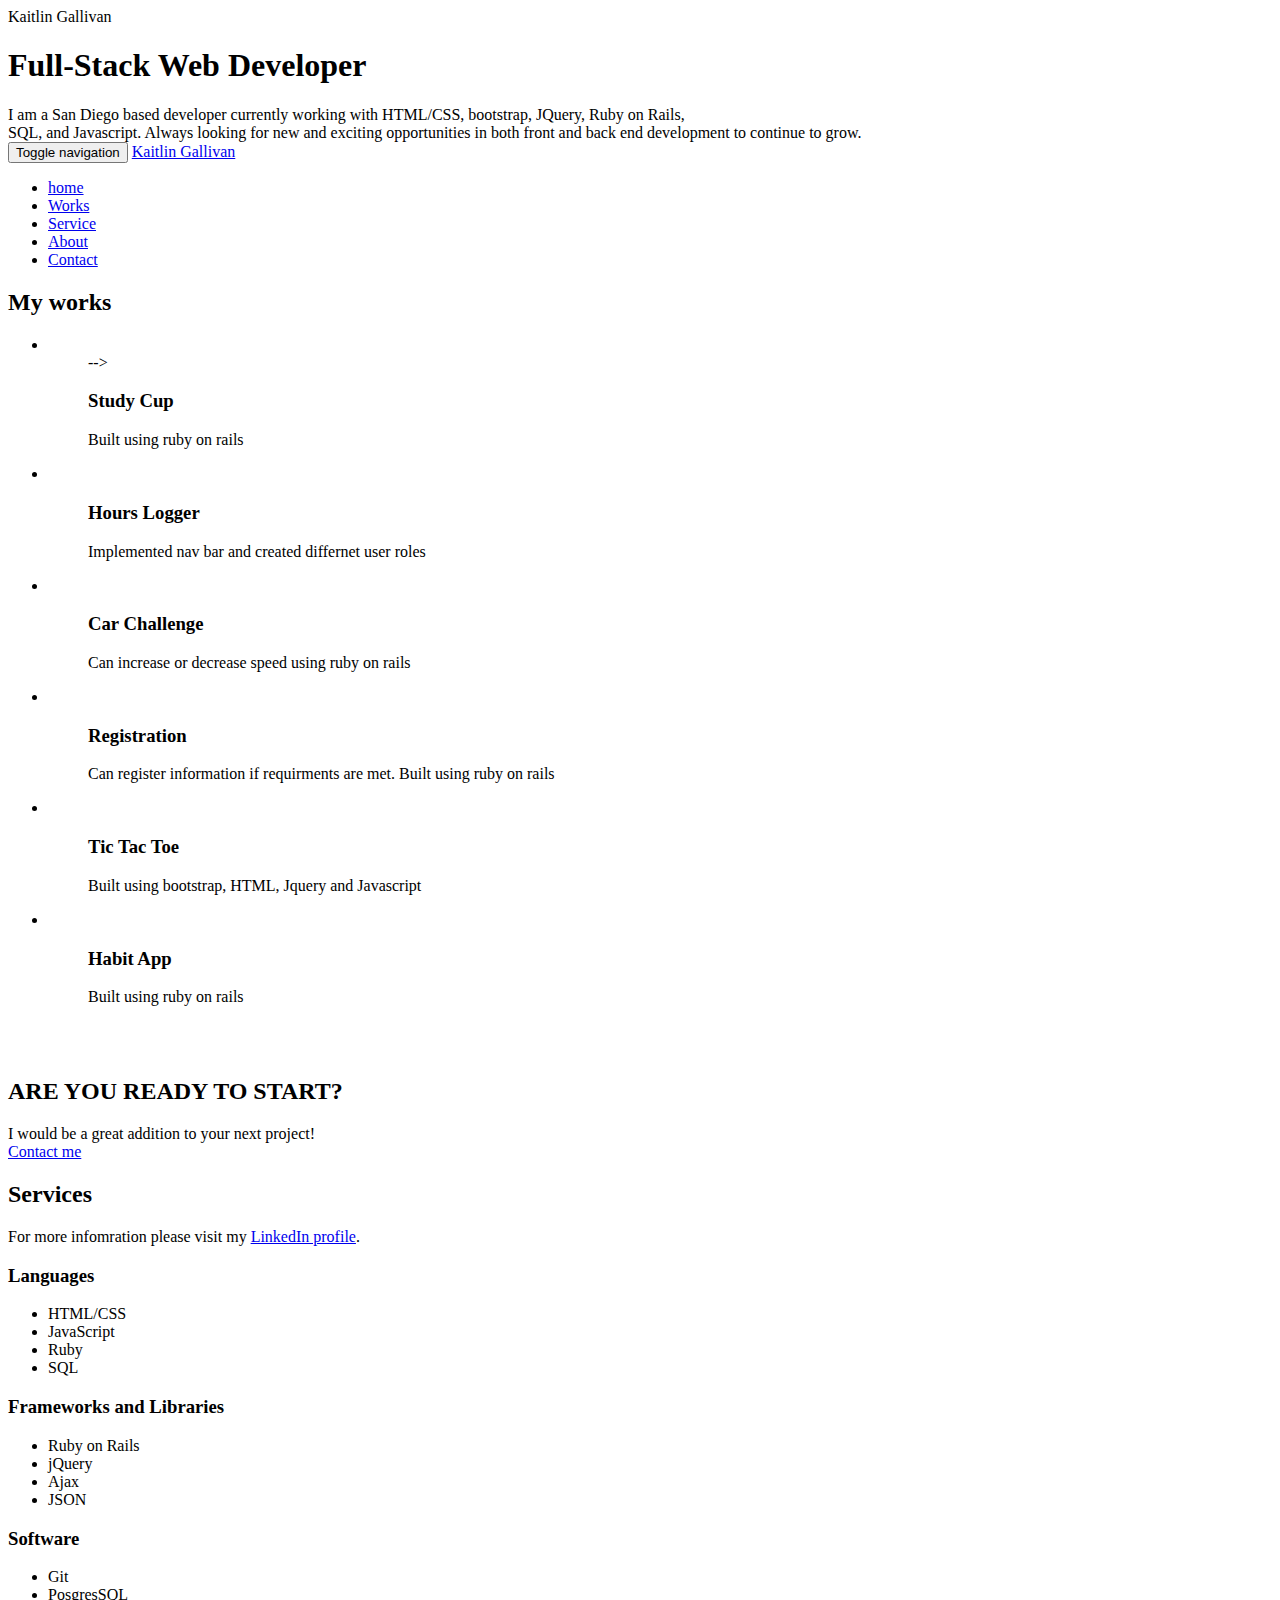
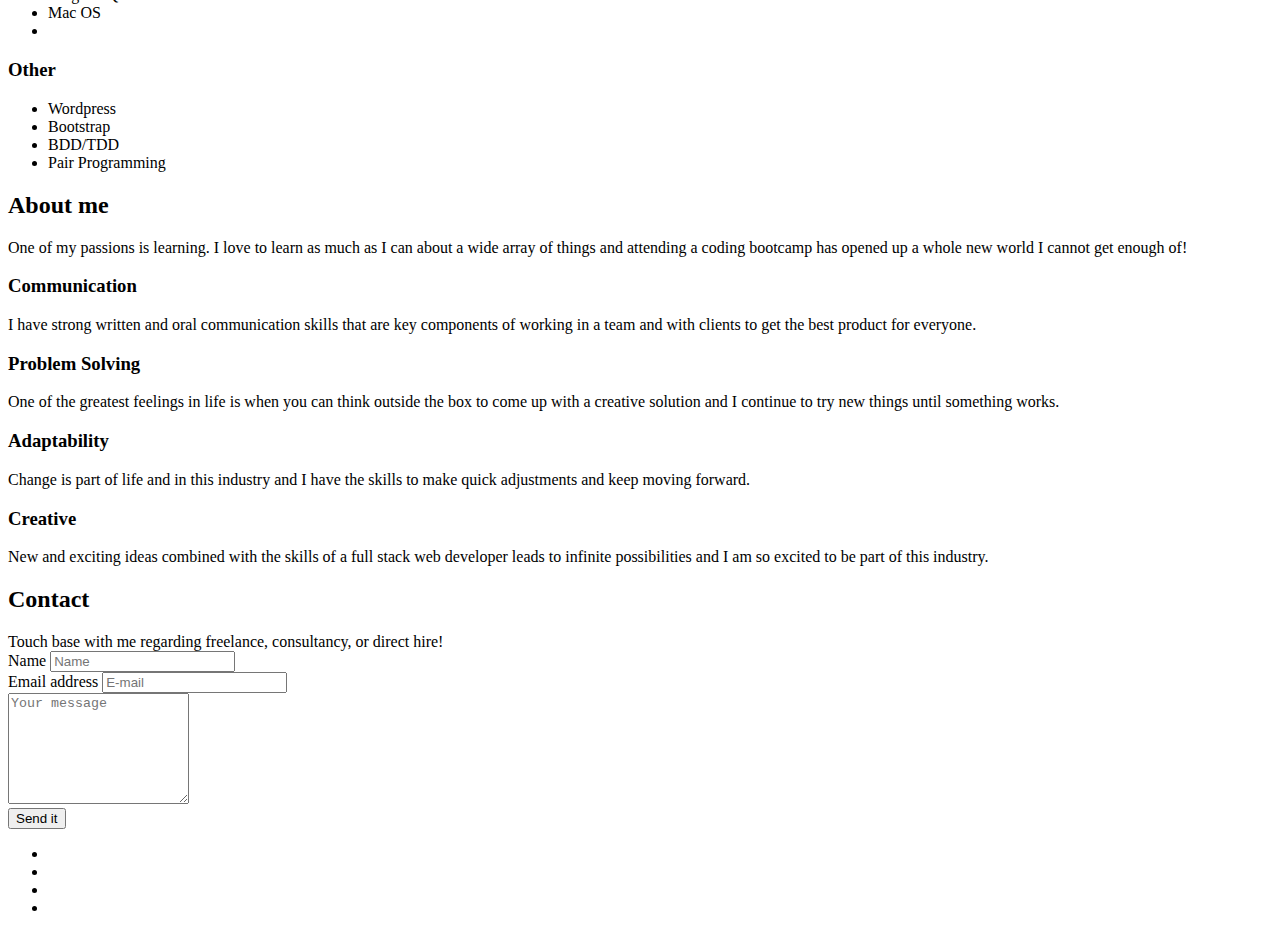
==== index.html @ 7b9457b2 "text revisions" ====
<!DOCTYPE html>
<html lang="en">
<head>
	<meta charset="UTF-8">
	<meta name="viewport" content="width=device-width, initial-scale=1.0">
	<meta name="description" content="">
	<meta name="author" content="">

	<title>Kaitlin's E-Portfolio</title>

	<!-- CSS -->
	<!-- Bootstrap core CSS -->
	<link href="assets/bootstrap/css/bootstrap.min.css" rel="stylesheet" media="screen">

	<!-- Font Awesome CSS -->
	<link href="assets/css/font-awesome.min.css" rel="stylesheet" media="screen">

	<!-- Elegant icons CSS -->
	<link href="assets/css/simple-line-icons.css" rel="stylesheet" media="screen">

	<!--[if lte IE 7]>
		<script src="assets/js/icons-lte-ie7.js"></script>
	<![endif]-->

	<!-- Magnific-popup lightbox -->
	<link href="assets/css/magnific-popup.css" rel="stylesheet">

	<!-- Owl Carousel -->
	<link href="assets/css/owl.theme.css" rel="stylesheet">
	<link href="assets/css/owl.carousel.css" rel="stylesheet">

	<!-- Animate css -->
	<link href="assets/css/animate.css" rel="stylesheet">

	<!-- Custom styles CSS -->
	<link href="assets/css/style.css" rel="stylesheet" media="screen">
</head>
<body>

	<!-- Preloader -->

	<div id="preloader">
		<div id="status">
			<div class="status-mes"></div>
		</div>
	</div>

	<!-- Home start -->

	<section id="home" class="module-image js-height-full">

		<div class="intro">
			<div class="hello">Kaitlin Gallivan</div>
			<h1>Full-Stack Web Developer</h1>
			<div class="description">I am a San Diego based developer currently working with HTML/CSS, bootstrap, JQuery, Ruby on Rails, <br> SQL, and Javascript.  Always looking for new and exciting opportunities in both front and back end development to continue to grow.</div>
		</div>

	</section>

	<!-- Home end -->

	<!-- Navigation start -->

	<header class="header">

		<nav class="navbar navbar-custom" role="navigation">

			<div class="container">

				<div class="navbar-header">
					<button type="button" class="navbar-toggle" data-toggle="collapse" data-target="#custom-collapse">
						<span class="sr-only">Toggle navigation</span>
						<span class="icon-bar"></span>
						<span class="icon-bar"></span>
						<span class="icon-bar"></span>
					</button>
					<a class="navbar-brand" href="index.html">Kaitlin Gallivan</a>
				</div>

				<div class="collapse navbar-collapse" id="custom-collapse">
					<ul class="nav navbar-nav navbar-right">
						<li><a href="#home">home</a></li>
						<li><a href="#portfolio">Works</a></li>
						<li><a href="#services">Service</a></li>
						<li><a href="#about">About</a></li>
						<li><a href="#contact">Contact</a></li>
					</ul>
				</div>

			</div><!-- .container -->

		</nav>

	</header>

	<!-- Navigation end -->

	<!-- Portfolio start -->

	<section id="portfolio" class="module paddingb-none">
		<div class="container">
			<div class="row">

				<div class="col-sm-6 col-sm-offset-3">

					<div class="module-header wow fadeInUp">
						<h2 class="module-title">My works</h2>
						<div class="module-line"></div>
						<!-- <div class="module-subtitle">
							He lay on his armour-like back, and if he lifted his head a little he could see his brown belly, slightly domed and divided by arches into stiff sections.
						</div>
						<div class="module-line"></div> -->
					</div>

				</div>

			</div><!-- .row -->

			<!-- Portfolio Filter start-->
<!--
					<div class="row">

						<div class="col-sm-12">

							<ul id="filter">
								<li class="active" data-group="all">All</li>
								<li data-group="slideshow">Slideshow</li>
								<li data-group="video">Video</li>
								<li data-group="image">Image</li>
							</ul>

						</div>

					</div> -->

					<!-- Portfolio Filter end -->


		</div><!-- .contaier -->

		<ul class="portfolio-items-container">

			<li class="portfolio-item">
				<figure>
					<img src="assets/images/studycup.png" alt="">
					<figcaption>
						<a href="http://www.studycup.com/" class="simple-ajax-popup"></a> -->
						<div class="caption-inner">
							<h3 class="portfolio-item-title">Study Cup</h3>
							<div class="portfolio-item-desc">Built using ruby on rails</div>
						</div>
					</figcaption>
				</figure>
			</li>

			<li class="portfolio-item">
				<figure>
					<img src="assets/images/Hourslogger.png" alt="">
					<figcaption>
						<a href="https://hourslogger.com/website" class="simple-ajax-popup"></a>
						<div class="caption-inner">
							<h3 class="portfolio-item-title">Hours Logger</h3>
							<div class="portfolio-item-desc">Implemented nav bar and created differnet user roles</div>
						</div>
					</figcaption>
				</figure>
			</li>

 			<li class="portfolio-item" data-groups="all image">
				<figure>
					<img src="assets/images/carchallenge.png" alt="">
					<figcaption>
						<a href="https://car-challenge.herokuapp.com/" class="simple-ajax-popup"></a>
						<div class="caption-inner">
							<h3 class="portfolio-item-title">Car Challenge</h3>
							<div class="portfolio-item-desc">Can increase or decrease speed using ruby on rails</div>
						</div>
					</figcaption>
				</figure>
			</li>

			<li class="portfolio-item" data-groups="all slideshow">
				<figure>
					<img src="assets/images/Registration.png" alt="">
					<figcaption>
						<a href="http://user-registration-form.herokuapp.com/" class="simple-ajax-popup"></a>
						<div class="caption-inner">
							<h3 class="portfolio-item-title">Registration</h3>
							<div class="portfolio-item-desc">Can register information if requirments are met.  Built using ruby on rails</div>
						</div>
					</figcaption>
				</figure>
			</li>

			<li class="portfolio-item" data-groups="all video">
				<figure>
					<img src="assets/images/tac.png" alt="">
					<figcaption>
						<a href="portfolio/tictactoe-master/tistactoe.html" class="simple-ajax-popup"></a>
						<div class="caption-inner">
							<h3 class="portfolio-item-title">Tic Tac Toe</h3>
							<div class="portfolio-item-desc">Built using bootstrap, HTML, Jquery and Javascript</div>
						</div>
					</figcaption>
				</figure>
			</li>

			<li class="portfolio-item" data-groups="all image">
				<figure>
					<img src="assets/images/habit.png" alt="">
					<figcaption>
						<a href="http://www.habit-app.com/" class="simple-ajax-popup"></a>
						<div class="caption-inner">
							<h3 class="portfolio-item-title">Habit App</h3>
							<div class="portfolio-item-desc">Built using ruby on rails</div>
						</div>
					</figcaption>
				</figure>
			</li>

		</ul><!-- .projects-container -->

	</section>

	<br></br>

			<!-- Portfolio end -->

	<!-- Callout start -->

	<section class="callout">
		<div class="container">

			<div class="row">

				<div class="col-md-8 col-lg-6 col-lg-offset-2">
					<h2>ARE YOU READY TO START?</h2>
					<div class="callout-decription">
						I would be a great addition to your next project!
					</div>
				</div>

				<div class="col-md-4 col-lg-2 callout-btn">
					<a href="#contact" class="btn btn-lg btn-block btn-custom-1">Contact me</a>
				</div>

			</div><!-- .row -->
		</div>
	</section>

	<!-- Callout end -->

	<!-- Services start -->

	<section id="services" class="module module-gray">
		<div class="container">
			<div class="row">

				<div class="col-sm-6 col-sm-offset-3">

					<div class="module-header wow fadeInUp">
						<h2 class="module-title">Services</h2>
						<div class="module-line"></div>
							<div class="module-subtitle"> For more infomration please visit my <a href="https://www.linkedin.com/in/kaitlingallivan"> LinkedIn profile</a>.</div>
						<div class="module-line"></div>
					</div>

				</div>

			</div>

			<div class="row">

				<div class="col-sm-3">

					<div class="iconbox wow bounceIn">
						<div class="iconbox-icon">
							<span class="icon-bubbles"></span>
						</div>
						<div class="iconbox-text">
							<h3 class="iconbox-title">Languages</h3>
							<div class="iconbox-desc">
								<ul class="services">
									<li>HTML/CSS</li>
									<li>JavaScript</li>
									<li>Ruby</li>
									<li>SQL</li>
								</ul>
							</div>
						</div>
					</div>

				</div>

				<div class="col-sm-3">

					<div class="iconbox wow bounceIn">
						<div class="iconbox-icon">
							<span class="icon-layers"></span>
						</div>
						<div class="iconbox-text">
							<h3 class="iconbox-title">Frameworks and Libraries</h3>
							<div class="iconbox-desc">
								<ul class="services">
									<li>Ruby on Rails</li>
									<li>jQuery</li>
									<li>Ajax</li>
									<li>JSON</li>
								</ul>
							</div>
						</div>
					</div>

				</div>

				<div class="col-sm-3">

					<div class="iconbox wow bounceIn">
						<div class="iconbox-icon">
							<span class="icon-screen-desktop"></span>
						</div>
						<div class="iconbox-text">
							<h3 class="iconbox-title">Software</h3>
							<div class="iconbox-desc">
								<ul class="services">
									<li>Git</li>
									<li>PosgresSQL</li>
									<li>Mac OS</li>
									<li> </li>
								</ul>
							</div>
						</div>
					</div>

				</div>

				<div class="col-sm-3">

					<div class="iconbox wow bounceIn">
						<div class="iconbox-icon">
							<span class="icon-rocket"></span>
						</div>
						<div class="iconbox-text">
							<h3 class="iconbox-title">Other</h3>
							<div class="iconbox-desc">
								<ul class="services">
									<li>Wordpress</li>
									<li>Bootstrap</li>
									<li>BDD/TDD</li>
									<li>Pair Programming</li>
								</ul>
							</div>
						</div>
					</div>

				</div>

			</div><!-- .row -->
		</div><!-- .container -->
	</section>

	<!-- Services end -->

	<!-- About start -->

	<section id="about">

		<div class="row position-relative margin-0">

			<div class="col-xs-12 col-md-6 side-image"></div>

			<div class="col-xs-12 col-md-6 col-md-offset-6 side-image-text">

				<div class="row">

					<div class="col-sm-12">

						<div class="module-header module-header-left wow fadeInUp">
							<h2 class="module-title">About me</h2>
							<div class="module-subtitle">
								One of my passions is learning.  I love to learn as much as I can about a wide array of things and attending a coding bootcamp has opened up a whole new world I cannot get enough of!
							</div>
							<div class="module-line"></div>
						</div>

					</div>

				</div><!-- .row -->

				<div class="row">

					<div class="col-sm-6">

						<div class="iconboxleft wow fadeInUp">
							<div class="iconboxleft-icon">
								<span class="icon-camera"></span>
							</div>
							<div class="iconboxleft-text">
								<h3 class="iconboxleft-title">Communication</h3>
								<div class="iconboxleft-desc">
									I have strong written and oral communication skills that are key components of working in a team and with clients to get the best product for everyone.								</div>
							</div>
						</div>

					</div>

					<div class="col-sm-6">

						<div class="iconboxleft wow fadeInUp" data-wow-delay=".2s">
							<div class="iconboxleft-icon">
								<span class="icon-earphones"></span>
							</div>
							<div class="iconboxleft-text">
								<h3 class="iconboxleft-title">Problem Solving</h3>
								<div class="iconboxleft-desc">
									One of the greatest feelings in life is when you can think outside the box to come up with a creative solution and I continue to try new things until something works.
								</div>
							</div>
						</div>

					</div>

				</div><!-- .row -->

				<div class="row">

					<div class="col-sm-6">

						<div class="iconboxleft wow fadeInUp">
							<div class="iconboxleft-icon">
								<span class="icon-ghost"></span>
							</div>
							<div class="iconboxleft-text">
								<h3 class="iconboxleft-title">Adaptability</h3>
								<div class="iconboxleft-desc">
									Change is part of life and in this industry and I have the skills to make quick adjustments and keep moving forward.
								</div>
							</div>
						</div>

					</div>

					<div class="col-sm-6">

						<div class="iconboxleft wow fadeInUp" data-wow-delay=".2s">
							<div class="iconboxleft-icon">
								<span class="icon-magic-wand"></span>
							</div>
							<div class="iconboxleft-text">
								<h3 class="iconboxleft-title">Creative</h3>
								<div class="iconboxleft-desc">
									New and exciting ideas combined with the skills of a full stack web developer leads to infinite possibilities and I am so excited to be part of this industry. 								</div>
							</div>
						</div>

					</div>

				</div><!-- .row -->

			</div><!-- col-xs-12 -->

		</div><!-- .row -->
	</section>

	<!-- About end -->

	<!-- Twitter start -->
<!--
	<section id="twitter" class="module module-gray">
		<div class="container">
			<div class="row">

				<div class="col-sm-6 col-sm-offset-3">

					<div class="module-header wow fadeInUp">
						<div class="module-icon"><span class="icon-social-twitter"></span></div>
						<a class="twitter-timeline" href="https://twitter.com/verykg">Tweets by verykg</a> <script async src="//platform.twitter.com/widgets.js" charset="utf-8"></script>
					</div>

					<div class="testimonials owl-carousel wow fadeInUp"></div>

				</div>

			</div>
		</div>
</section> -->

	<!-- Twitter end -->



	<!-- Contact start -->

	<section id="contact" class="module">
		<div class="container">
			<div class="row">

				<div class="col-sm-6 col-sm-offset-3">

					<div class="module-header">
						<h2 class="module-title">Contact</h2>
						<div class="module-line"></div>
						<div class="module-subtitle">
							Touch base with me regarding freelance, consultancy, or direct hire!
						</div>
						<div class="module-line"></div>
					</div>

				</div>

			</div><!-- .row -->

			<div class="row">

				<div class="col-sm-6 col-sm-offset-3">

					<form id="contact-form" role="form">
						<div class="ajax-hidden">
							<div class="form-group wow fadeInUp">
								<label class="sr-only" for="c_name">Name</label>
								<input type="text" id="c_name" class="form-control" name="c_name" placeholder="Name">
							</div>

							<div class="form-group wow fadeInUp" data-wow-delay=".1s">
								<label class="sr-only" for="c_email">Email address</label>
								<input type="email" id="c_email" class="form-control" name="c_email" placeholder="E-mail">
							</div>

							<div class="form-group wow fadeInUp" data-wow-delay=".2s">
								<textarea class="form-control" id="c_message" name="c_message" rows="7" placeholder="Your message"></textarea>
							</div>

							<button type="submit" class="btn btn-block btn-custom-2 wow fadeInUp" data-wow-delay=".3s">Send it
							</button>
						</div>
						<div class="ajax-response"></div>
					</form>

				</div>

			</div><!-- .row -->
		</div><!-- .container -->
	</section>

	<!-- Contact end -->

	<!-- Footer start -->

	<footer id="footer">
		<div class="container">
			<div class="row">

				<div class="col-sm-12">

					<ul class="social-links">
						<li><a href="https://twitter.com/verykg" class="wow fadeInUp" data-wow-delay=".1s"><i class="fa fa-twitter"></i></a></li>
						<li><a href="https://www.linkedin.com/in/kaitlingallivan" class="wow fadeInUp" data-wow-delay=".3s"><i class="fa fa-linkedin"></i></a></li>
						<li><a href="https://github.com/kgallivan" class="wow fadeInUp" data-wow-delay=".4s"><i class="fa fa-github"></i></a></li>
						<li><a href="mailto:kpgallivan@gmail.com" class="wow fadeInUp" data-wow-delay=".5s"><i class="fa fa-envelope"></i></a></li>
					</ul>

				</div>

			</div><!-- .row -->
		</div><!-- .container -->
	</footer>

	<!-- Footer end -->

	<!-- Scroll-up -->

	<div class="scroll-up">
		<a href="#home"><i class="fa fa-angle-double-up"></i></a>
	</div>

	<!-- Javascript files -->

	<script src="assets/js/jquery-1.11.1.min.js"></script>
	<script src="assets/bootstrap/js/bootstrap.min.js"></script>
	<script src="assets/js/jquery.magnific-popup.min.js"></script>
	<script src="assets/js/imagesloaded.pkgd.js"></script>
	<script src="assets/js/jquery.shuffle.min.js"></script>
	<script src="assets/js/twitterFetcher_min.js"></script>
	<script src="assets/js/owl.carousel.min.js"></script>
	<script src="assets/js/jquery.fitvids.js"></script>
	<script src="assets/js/jquery.sticky.js"></script>
	<script src="assets/js/smoothscroll.js"></script>
	<script src="assets/js/wow.min.js"></script>
	<!-- Google Maps -->
	<!-- <script src="http://maps.google.com/maps/api/js?sensor=true"></script>
	<script src="assets/js/gmaps.js"></script> -->
	<!-- Custom scripts -->
	<script src="assets/js/custom.js"></script>
	<script src="assets/js/custom-shuffle-init.js"></script>

</body>
</html>
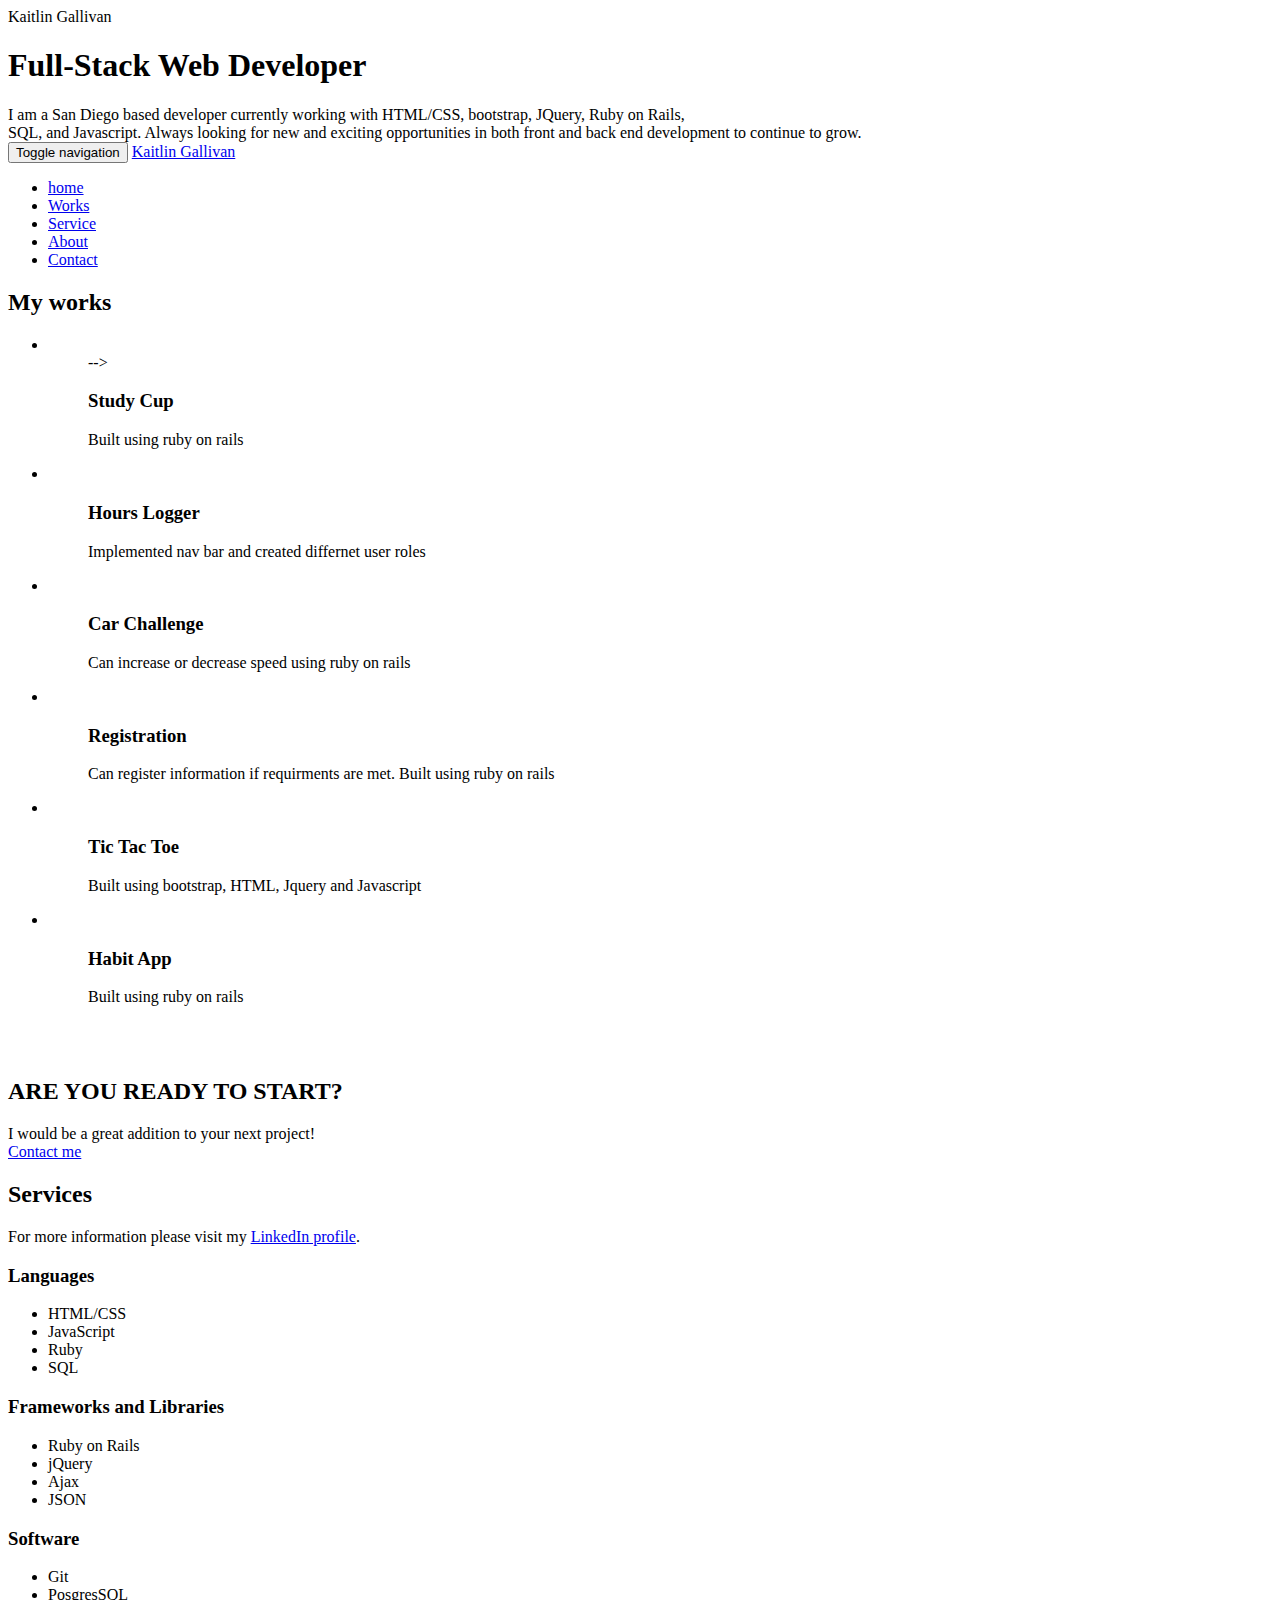
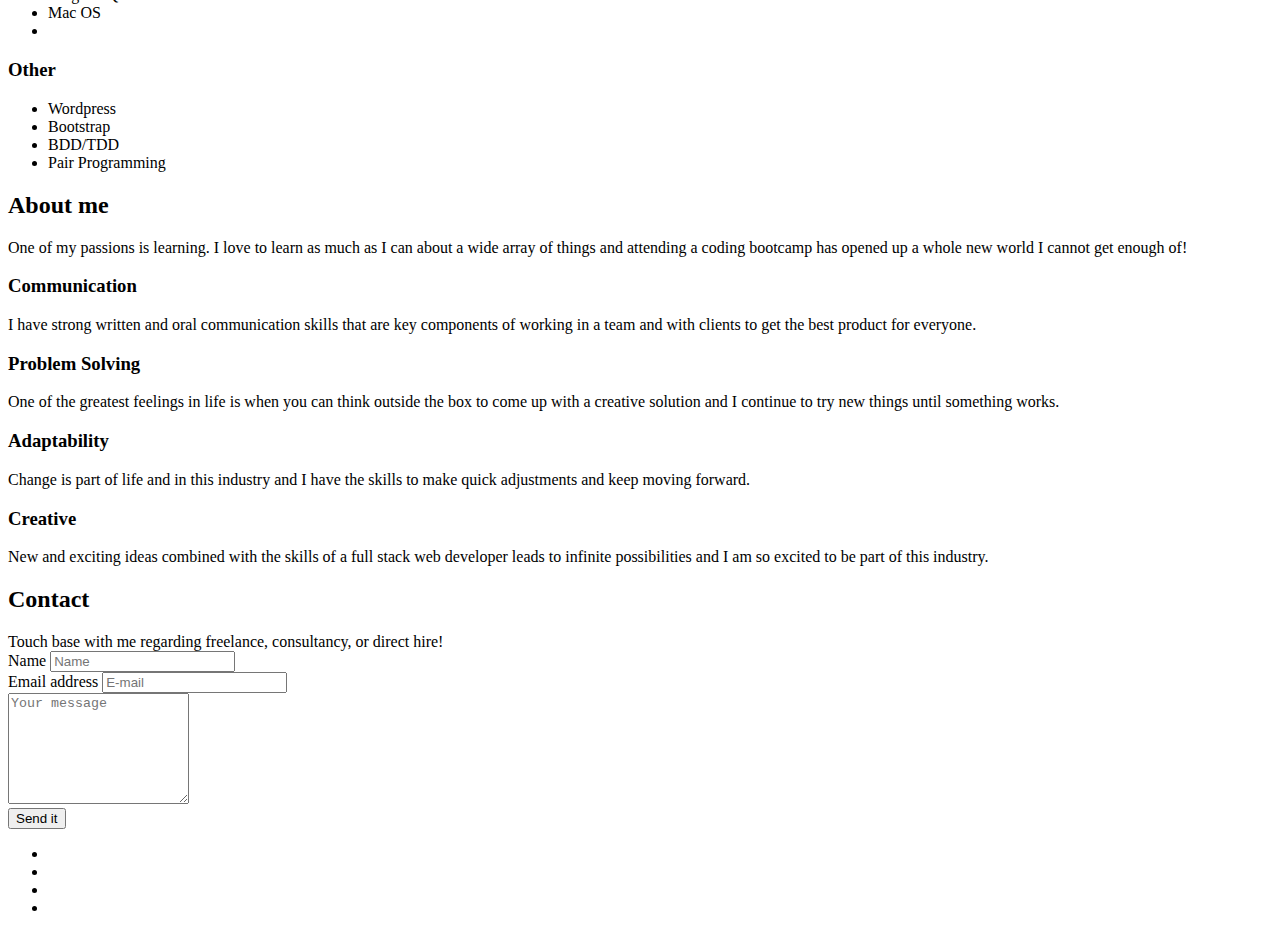
==== commit 30d13ccb: "Update index.html" ====
--- a/index.html
+++ b/index.html
@@ -261,7 +261,7 @@
 					<div class="module-header wow fadeInUp">
 						<h2 class="module-title">Services</h2>
 						<div class="module-line"></div>
-							<div class="module-subtitle"> For more infomration please visit my <a href="https://www.linkedin.com/in/kaitlingallivan"> LinkedIn profile</a>.</div>
+							<div class="module-subtitle"> For more information please visit my <a href="https://www.linkedin.com/in/kaitlingallivan"> LinkedIn profile</a>.</div>
 						<div class="module-line"></div>
 					</div>
 
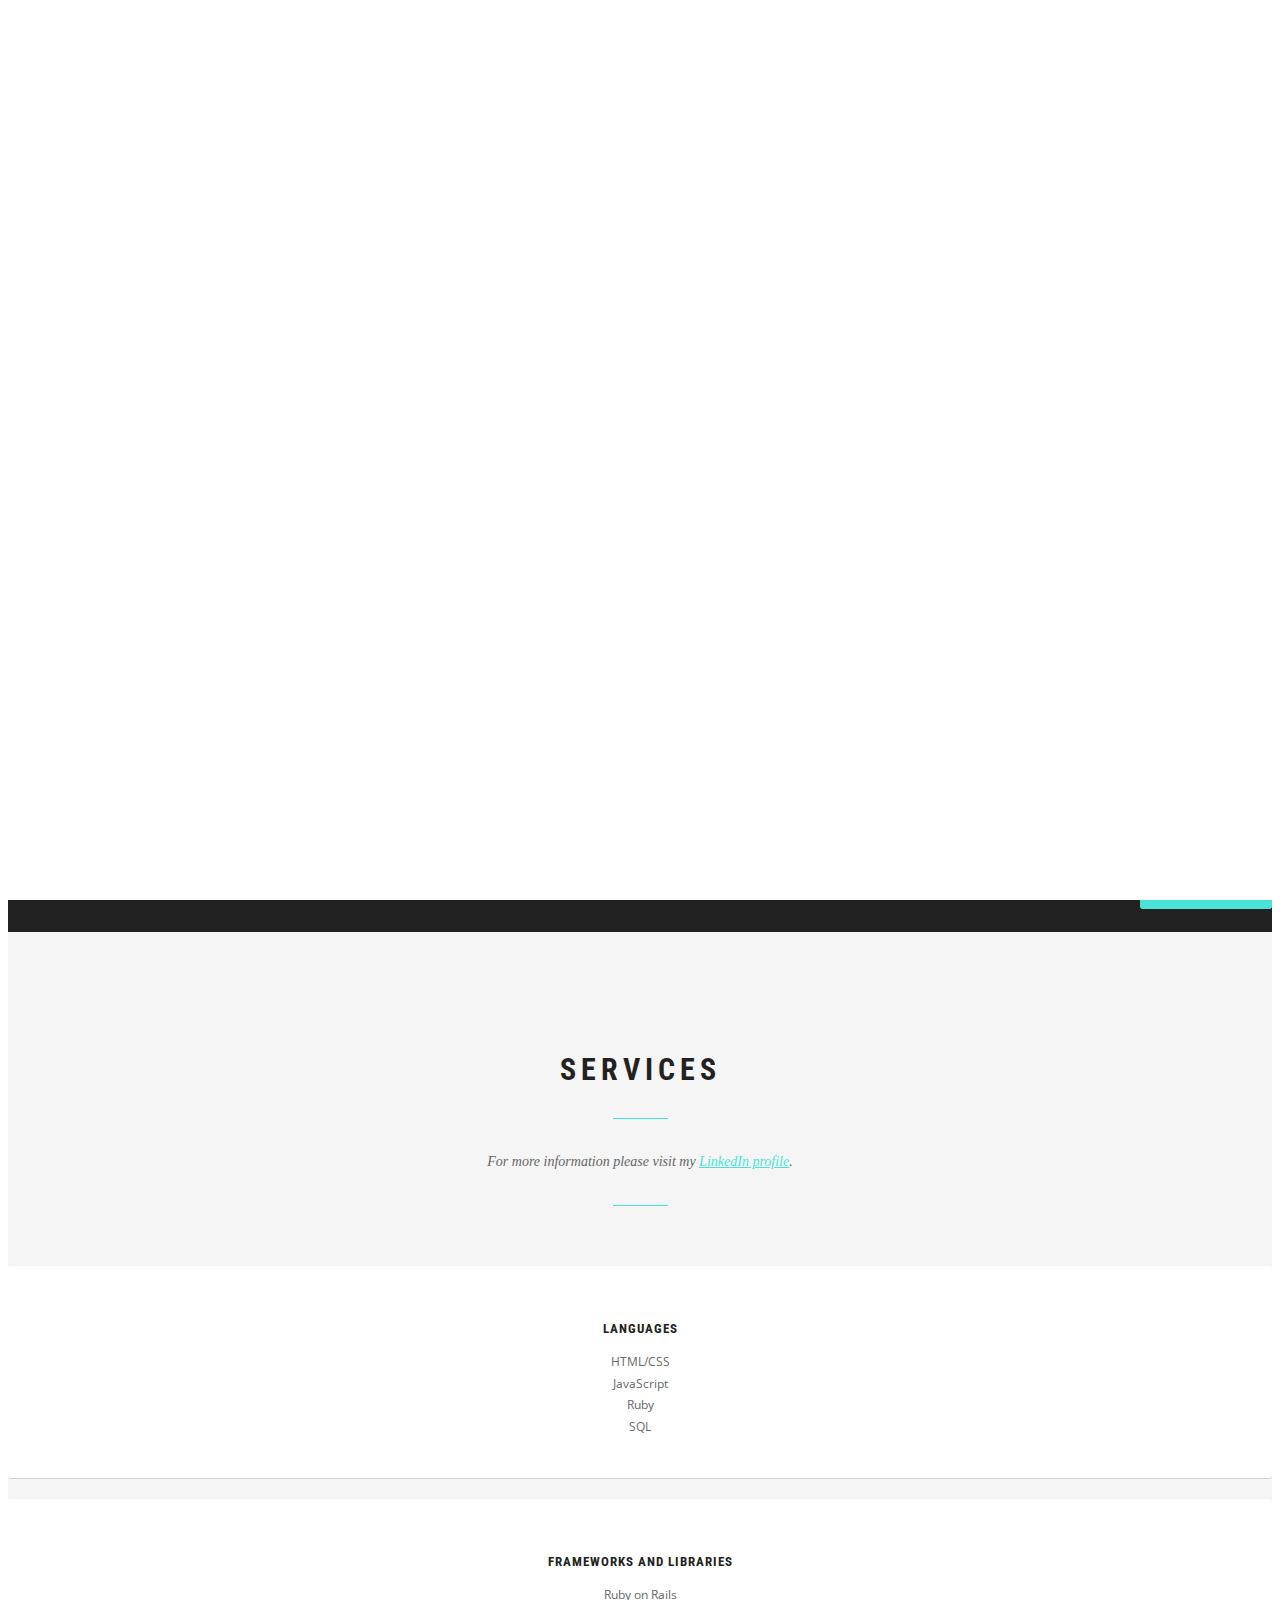
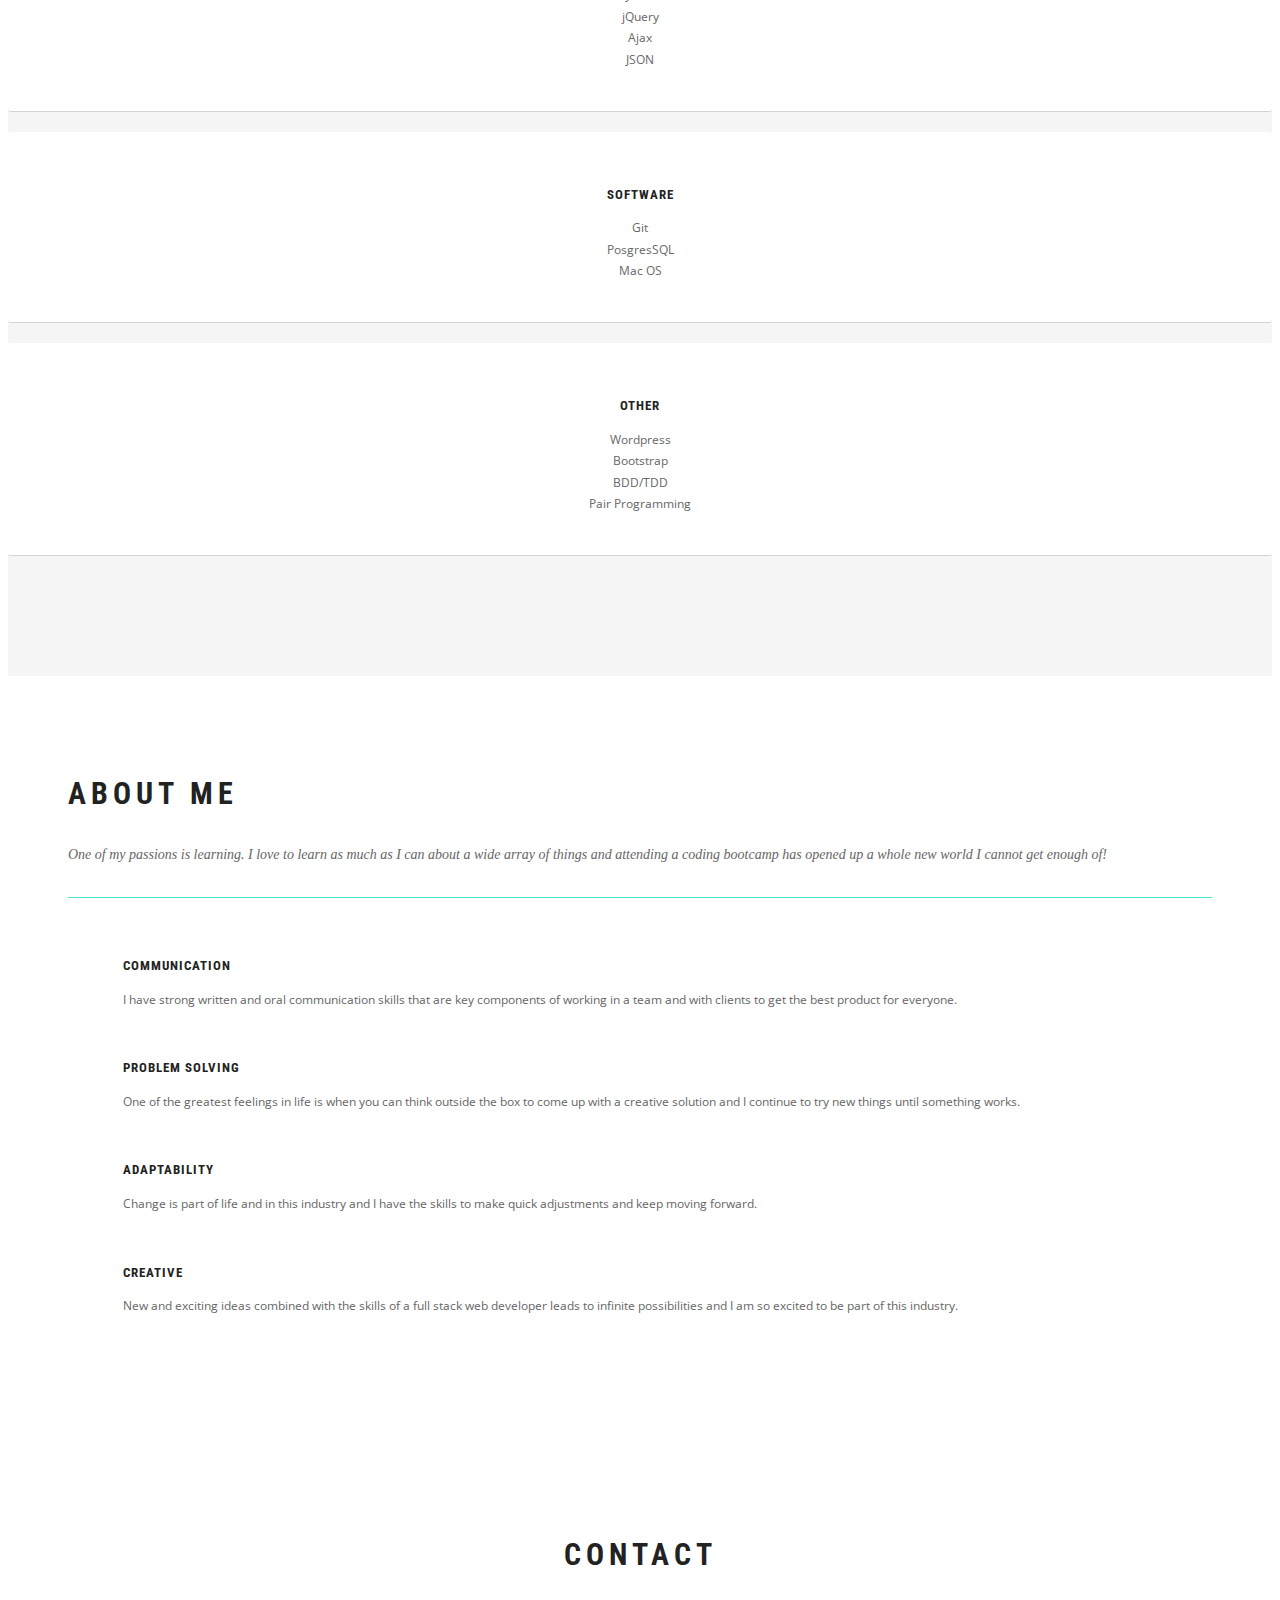
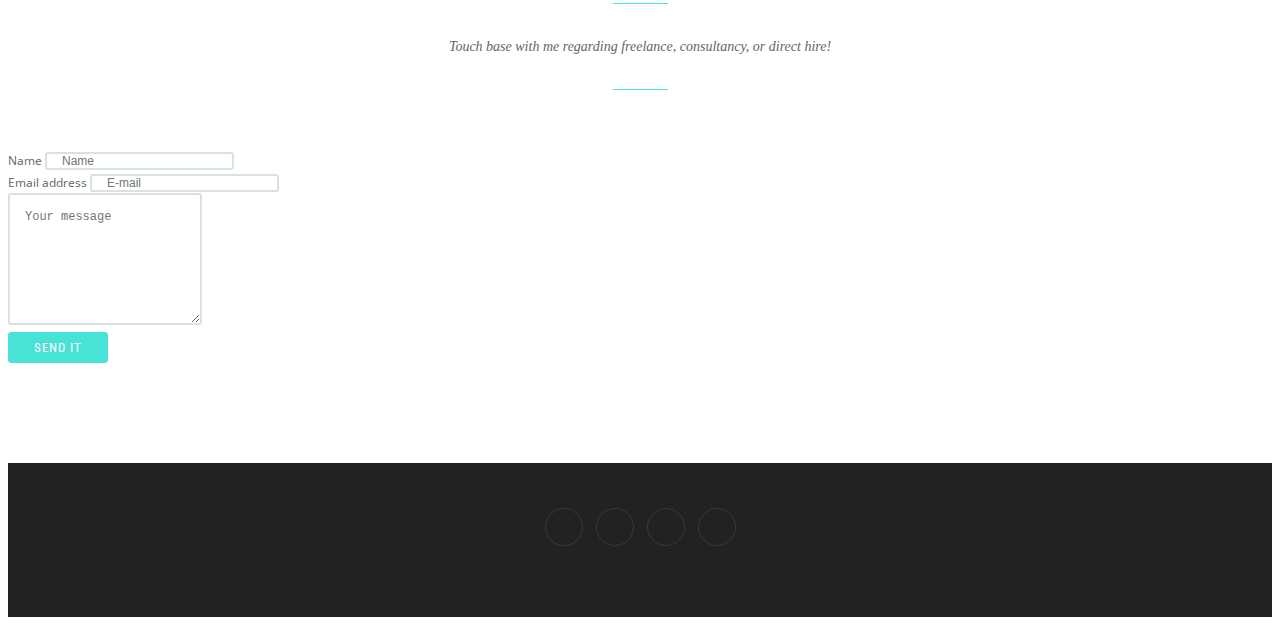
==== commit 01ddc453: "fixed images" ====
--- a/index.html
+++ b/index.html
@@ -142,9 +142,9 @@
 
 			<li class="portfolio-item">
 				<figure>
-					<img src="assets/images/studycup.png" alt="">
+					<img src="assets/images/studycup.jpg" alt="">
 					<figcaption>
-						<a href="http://www.studycup.com/" class="simple-ajax-popup"></a> -->
+						<a href="http://www.studycup.com/" class="simple-ajax-popup"></a>
 						<div class="caption-inner">
 							<h3 class="portfolio-item-title">Study Cup</h3>
 							<div class="portfolio-item-desc">Built using ruby on rails</div>
@@ -155,7 +155,7 @@
 
 			<li class="portfolio-item">
 				<figure>
-					<img src="assets/images/Hourslogger.png" alt="">
+					<img src="assets/images/Hourslogger.jpg" alt="">
 					<figcaption>
 						<a href="https://hourslogger.com/website" class="simple-ajax-popup"></a>
 						<div class="caption-inner">
@@ -166,9 +166,9 @@
 				</figure>
 			</li>
 
- 			<li class="portfolio-item" data-groups="all image">
+ 			<li class="portfolio-item" >
 				<figure>
-					<img src="assets/images/carchallenge.png" alt="">
+					<img src="assets/images/carchallenge.jpg" alt="">
 					<figcaption>
 						<a href="https://car-challenge.herokuapp.com/" class="simple-ajax-popup"></a>
 						<div class="caption-inner">
@@ -179,9 +179,9 @@
 				</figure>
 			</li>
 
-			<li class="portfolio-item" data-groups="all slideshow">
+			<li class="portfolio-item">
 				<figure>
-					<img src="assets/images/Registration.png" alt="">
+					<img src="assets/images/Registration.jpg" alt="">
 					<figcaption>
 						<a href="http://user-registration-form.herokuapp.com/" class="simple-ajax-popup"></a>
 						<div class="caption-inner">
@@ -192,9 +192,9 @@
 				</figure>
 			</li>
 
-			<li class="portfolio-item" data-groups="all video">
+			<li class="portfolio-item">
 				<figure>
-					<img src="assets/images/tac.png" alt="">
+					<img src="assets/images/tac.jpg" alt="">
 					<figcaption>
 						<a href="portfolio/tictactoe-master/tistactoe.html" class="simple-ajax-popup"></a>
 						<div class="caption-inner">
@@ -205,9 +205,9 @@
 				</figure>
 			</li>
 
-			<li class="portfolio-item" data-groups="all image">
+			<li class="portfolio-item">
 				<figure>
-					<img src="assets/images/habit.png" alt="">
+					<img src="assets/images/habit.jpg" alt="">
 					<figcaption>
 						<a href="http://www.habit-app.com/" class="simple-ajax-popup"></a>
 						<div class="caption-inner">
--- a/assets/css/style.css
+++ b/assets/css/style.css
@@ -0,0 +1,1210 @@
+/**
+ * Support: web-master72@yandex.ru;
+ *
+/* ---------------------------------------------- /*
+ * General styles
+/* ---------------------------------------------- */
+
+@import url(http://fonts.googleapis.com/css?family=Open+Sans:300,400,700);
+@import url(http://fonts.googleapis.com/css?family=Roboto+Condensed:700,400,300);
+
+body {
+	font: 400 12px/1.8 'Open Sans', serif;
+	color: #666;
+	overflow-x: hidden;
+}
+
+img {
+	max-width: 100%;
+	height: auto;
+}
+
+a {
+	color: #49e2d6;
+}
+
+a:hover {
+	text-decoration: none;
+	color: #999;
+}
+
+/* ---------------------------------------------- /*
+ * Transition elsements
+/* ---------------------------------------------- */
+
+
+.navbar a,
+.form-control {
+	-webkit-transition: all 0.4s ease-in-out 0s;
+	   -moz-transition: all 0.4s ease-in-out 0s;
+		-ms-transition: all 0.4s ease-in-out 0s;
+		 -o-transition: all 0.4s ease-in-out 0s;
+			transition: all 0.4s ease-in-out 0s;
+}
+
+a,
+.btn {
+	-webkit-transition: all 0.125s ease-in-out 0s;
+	   -moz-transition: all 0.125s ease-in-out 0s;
+		-ms-transition: all 0.125s ease-in-out 0s;
+		 -o-transition: all 0.125s ease-in-out 0s;
+			transition: all 0.125s ease-in-out 0s;
+}
+
+/* ---------------------------------------------- /*
+ * Reset box-shadow
+/* ---------------------------------------------- */
+
+.btn,
+.form-control,
+.form-control:hover,
+.form-control:focus,
+.navbar-custom .dropdown-menu {
+	-webkit-box-shadow: none;
+			box-shadow: none;
+}
+
+/* ---------------------------------------------- /*
+ * Typography
+/* ---------------------------------------------- */
+
+h1, h2, h3, h4, h5, h6 {
+	font: 700 40px/1.2 'Roboto Condensed', sans-serif;
+	text-transform: uppercase;
+	letter-spacing: 5px;
+	margin: 5px 0 5px;
+	color: #222;
+}
+
+h2 {
+	font-size: 30px;
+	margin: 0 0 30px;
+}
+
+h3 {
+	font-size: 13px;
+	letter-spacing: 1px;
+	margin: 0 0 5px;
+}
+
+h4 {
+	font-size: 12px;
+	letter-spacing: 1px;
+}
+
+h5 {
+	font-size: 12px;
+	letter-spacing: 1px;
+	font-weight: 400;
+}
+
+h6 {
+	font-size: 11px;
+	letter-spacing: 1px;
+	font-weight: 400;
+}
+
+/* ---------------------------------------------- /*
+ * Reset border-radius
+/* ---------------------------------------------- */
+
+.btn,
+.iconbox,
+.progress,
+#filter li,
+.scroll-up a,
+.form-control,
+.input-group-addon {
+	-webkit-border-radius: 3px;
+	   -moz-border-radius: 3px;
+		 -o-border-radius: 3px;
+			border-radius: 3px;
+}
+
+/* ---------------------------------------------- /*
+ * Alerts style
+/* ---------------------------------------------- */
+
+.alert {
+	border: 0;
+}
+
+/* ---------------------------------------------- /*
+ * Progress bars
+/* ---------------------------------------------- */
+
+.progress,
+.progress-bar {
+	-webkit-box-shadow: none;
+			box-shadow: none;
+}
+
+.progress-bar {
+	background-color: #49e2d6;
+}
+
+/* ---------------------------------------------- /*
+ * Tabs
+/* ---------------------------------------------- */
+
+.nav-pills, .nav-tabs {
+	margin-bottom: 20px;
+}
+
+.nav-pills > li > a {
+	-webkit-border-radius: 3px;
+	   -moz-border-radius: 3px;
+		 -o-border-radius: 3px;
+			border-radius: 3px;
+}
+
+.nav-tabs > li > a {
+	-webkit-border-radius: 3px 3px 0 0;
+	   -moz-border-radius: 3px 3px 0 0;
+		 -o-border-radius: 3px 3px 0 0;
+			border-radius: 3px 3px 0 0;
+}
+
+.nav-pills > li.active > a,
+.nav-pills > li.active > a:hover,
+.nav-pills > li.active > a:focus {
+	background: #49e2d6;
+}
+
+/* ---------------------------------------------- /*
+ * Panels
+/* ---------------------------------------------- */
+
+.panel {
+	border: 0;
+}
+
+.panel-body {
+	background: #f5f5f5;
+}
+
+.panel-group .panel-heading + .panel-collapse > .panel-body {
+	border: 0;
+}
+
+/* ---------------------------------------------- /*
+ * Modal
+/* ---------------------------------------------- */
+
+.modal-content {
+	border: 0;
+}
+
+/* ---------------------------------------------- /*
+ * Labels
+/* ---------------------------------------------- */
+
+.label {
+	padding: .2em .6em .2em;
+	font-size: 70%;
+}
+
+.label-custom-1 {
+	background: #49e2d6;
+}
+
+.label-custom-2 {
+	background: #222;
+}
+
+/* ---------------------------------------------- /*
+ * Input-group
+/* ---------------------------------------------- */
+
+.input-group .form-control {
+	z-index: auto;
+}
+
+.input-group-addon {
+	background: #D8E1E4;
+	border: 2px solid #D8E1E4;
+	padding: 6px 15px;
+	font-weight: 700;
+}
+
+/* ---------------------------------------------- /*
+ * Inputs styles
+/* ---------------------------------------------- */
+
+.form-control {
+	background: #FFF;
+	border: 2px solid #D8E1E4;
+	font-size: 12px;
+	padding: 0 15px;
+}
+
+.input-lg,
+.form-horizontal .form-group-lg .form-control {
+	height: 38px;
+	font-size: 13px;
+}
+
+.input-sm,
+.form-horizontal .form-group-sm .form-control {
+	font-size: 11px;
+	height: 30px;
+}
+
+textarea.form-control {
+	padding: 15px;
+}
+
+/* ---------------------------------------------- /*
+ * Custom button style
+/* ---------------------------------------------- */
+
+.btn {
+	font-family: 'Roboto Condensed', sans-serif;
+	text-transform: uppercase;
+	letter-spacing: 1px;
+	font-size: 13px;
+	padding: 8px 26px;
+	border: 0;
+}
+
+.btn:hover,
+.btn:focus,
+.btn:active,
+.btn.active {
+	outline: inherit !important;
+}
+
+.btn-list .btn {
+	margin-bottom: 5px;
+}
+
+.btn-custom-1,
+.btn-custom-2,
+.btn-custom-3,
+.btn-custom-4 {
+	padding: 7px 25px;
+}
+
+.btn-custom-1 {
+	background: #49e2d6;
+	border: 1px solid #49e2d6;
+	color: #fff;
+}
+
+.btn-custom-1:hover,
+.btn-custom-1:focus,
+.btn-custom-1:active,
+.btn-custom-1.active {
+	background: #fff;
+	border-color: #fff;
+	color: #222;
+}
+
+.btn-custom-2 {
+	background: #49e2d6;
+	border: 1px solid #49e2d6;
+	color: #fff;
+}
+
+.btn-custom-2:hover,
+.btn-custom-2:focus,
+.btn-custom-2:active,
+.btn-custom-2.active {
+	background: #222;
+	border-color: #222;
+	color: #fff;
+}
+
+.btn-custom-3 {
+	background: none;
+	border: 1px solid #222;
+	color: #222
+}
+
+.btn-custom-3:hover,
+.btn-custom-3:focus,
+.btn-custom-3:active,
+.btn-custom-3.active {
+	background: #49e2d6;
+	border-color: #49e2d6;
+	color: #FFF;
+}
+
+.btn-custom-4 {
+	background: none;
+	border: 1px solid #222;
+	color: #222;
+}
+
+.btn-custom-4:hover,
+.btn-custom-4:focus,
+.btn-custom-4:active,
+.btn-custom-4.active {
+	background: #222;
+	color: #FFF;
+}
+
+/* Button size */
+
+.btn-lg,
+.btn-group-lg > .btn {
+	padding: 10px 25px;
+	font-size: 13px;
+}
+
+.btn-sm,
+.btn-group-sm > .btn {
+	padding: 6px 25px;
+	font-size: 11px;
+}
+
+.btn-xs,
+.btn-group-xs > .btn {
+	padding: 5px 25px;
+	font-size: 10px;
+}
+
+.btn .icon-before {
+	margin-right: 6px;
+}
+
+.btn .icon-after {
+	margin-left: 6px;
+}
+
+/* ---------------------------------------------- /*
+ * Main
+/* ---------------------------------------------- */
+
+.module {
+	padding: 120px 0 100px;
+}
+
+.module-gray {
+	background: #f5f5f5;
+}
+
+.module-image {
+	padding: 0;
+}
+
+.callout h1,
+.callout h2,
+.callout h3,
+.callout h4,
+.callout h5,
+.callout h6,
+.module-image,
+.module-image h1,
+.module-image h2,
+.module-image h3,
+.module-image h4,
+.module-image h5,
+.module-image h6 {
+	color: #fff;
+}
+
+.paddingb-none {
+	padding-bottom: 0;
+}
+
+.module-header {
+	text-align: center;
+	margin: 0 0 60px;
+}
+
+.module-header-left {
+	text-align: left;
+}
+
+.module-header-left .module-line {
+	width: inherit;
+	margin: 30px 0;
+}
+
+.module-subtitle {
+	font-family: Georgia, "Times New Roman", Times, serif;
+	font-style: italic;
+	font-size: 14px;
+}
+
+.module-line {
+	background: #49e2d6;
+	width: 55px;
+	height: 1px;
+	margin: 30px auto;
+}
+
+.module-icon {
+	font-size: 32px;
+}
+
+.callout {
+	background: #222;
+	padding: 30px 0;
+	color: #999;
+}
+
+.callout h2 {
+	font-size: 20px;
+	letter-spacing: 1px;
+	margin-bottom: 5px;
+}
+
+.callout-btn {
+	text-align: right;
+}
+
+.callout-btn > .btn {
+	margin-top: 5px;
+	margin-bottom: 5px;
+}
+
+.long-down {
+	margin-bottom: 40px;
+}
+
+/* ---------------------------------------------- /*
+ * Home
+/* ---------------------------------------------- */
+
+#home {
+	background: url(../images/home1.jpg);
+	background-image: url(../images/dark_wood.png);
+	opacity: 0.9;
+	background-repeat: no-repeat;
+	background-position: 50% 50%;
+	-webkit-background-size: cover;
+	   -moz-background-size: cover;
+		 -o-background-size: cover;
+			background-size: cover;
+	padding: 0;
+}
+
+.intro {
+	position: absolute;
+	width: 100%;
+	top: 50%;
+	left: 0;
+	text-align: left;
+	-webkit-transform: translate(0%, -50%);
+	   -moz-transform: translate(0%, -50%);
+		-ms-transform: translate(0%, -50%);
+		 -o-transform: translate(0%, -50%);
+			transform: translate(0%, -50%);
+	padding: 0 15px;
+}
+
+.hello {
+	color: #49e2d6;
+	font-size: 20px;
+
+	}
+
+.description{
+	font-size: 16px;
+	margin: 15px 0;
+}
+
+.who-creates {
+	font-family: Georgia, "Times New Roman", Times, serif;
+	font-size: 20px;
+	text-transform: none;
+	margin: 15px 0;
+}
+
+/* ---------------------------------------------- /*
+ * Servise
+/* ---------------------------------------------- */
+
+.iconbox {
+	background: #fff;
+	border-bottom: 1px solid #d4d4d4;
+	text-align: center;
+	padding: 40px 20px;
+	margin: 0 0 20px;
+}
+
+.iconbox-icon {
+	margin: 0 0 15px;
+	font-size: 32px;
+	color: #222;
+}
+
+.iconbox-title {
+	margin: 0 0 15px;
+	padding: 0;
+}
+
+/* ---------------------------------------------- /*
+ * About
+/* ---------------------------------------------- */
+
+.margin-0 {
+	margin: 0!important;
+}
+
+.position-relative {
+	position: relative;
+}
+
+.side-image {
+	position: absolute;
+	background: url(../images/Edit-26.jpg) scroll center no-repeat;
+	-webkit-background-size: cover;
+	   -moz-background-size: cover;
+		 -o-background-size: cover;
+			background-size: cover;
+	height: 100%;
+}
+
+.side-image-text {
+	background: #fff;
+	padding: 100px 60px 50px;
+}
+
+.iconboxleft {
+	position: relative;
+	margin: 0 0 50px;
+}
+
+.iconboxleft-icon {
+	position: absolute;
+	width: 55px;
+	left: 0;
+	top: 0;
+	font-size: 32px;
+	line-height: 1;
+}
+
+.iconboxleft-text {
+	padding-left: 55px;
+}
+
+.iconboxleft-title {
+	margin: 0 0 15px;
+	padding: 0;
+}
+
+/* ---------------------------------------------- /*
+ * Portfolio
+/* ---------------------------------------------- */
+
+/* Filter */
+
+#filter {
+	list-style-type: none;
+	text-align: center;
+	margin: 0 0 40px 0;
+	padding: 0;
+}
+
+#filter li {
+	background: #f5f5f5;
+	display: inline-block;
+	font: 400 13px/1.2 'Roboto Condensed', sans-serif;
+	text-transform: uppercase;
+	text-decoration: none;
+	letter-spacing: 1px;
+	padding: 6px 20px;
+	margin: 5px;
+	color: #222;
+	cursor: pointer;
+}
+
+#filter li:hover,
+#filter li.active {
+	background: #222;
+	color: #fff;
+}
+
+/* Grid and portfolio items */
+
+.portfolio-items-container {
+	justify-content: center;
+	position: relative;
+	display: block;
+	width: 100%;
+	padding: 0;
+	margin: 0;
+}
+
+.portfolio-item {
+	float:left;
+}
+
+
+.portfolio-items-container .portfolio-item {
+	display: block;
+	position: relative;
+	list-style: none;
+	overflow: hidden;
+	width: 33.333%;
+	padding: 0;
+}
+
+.portfolio-items-container .portfolio-item img {
+	display: block;
+	width: 100%;
+	height: auto;
+}
+
+.portfolio-items-container .portfolio-item {
+-webkit-transition: opacity 0.35s ease 0s, transform 0.35s ease 0s;
+-moz-transition: opacity 0.35s ease 0s, transform 0.35s ease 0s;
+-ms-transition: opacity 0.35s ease 0s, transform 0.35s ease 0s;
+-o-transition: opacity 0.35s ease 0s, transform 0.35s ease 0s;
+transition: opacity 0.35s ease 0s, transform 0.35s ease 0s;
+}
+
+.portfolio-items-container .portfolio-item figcaption {
+	position: absolute;
+	top: 8px;
+	right: 8px;
+	bottom: 8px;
+	left: 8px;
+	padding: 25px;
+	opacity: 0;
+	background: rgba(255,255,255,0.8);
+	text-align: center;
+	-webkit-transform: scale(1.1);
+	-moz-transform: scale(1.1);
+	-ms-transform: scale(1.1);
+	-o-transform: scale(1.1);
+	transform: scale(1.1);
+}
+
+.portfolio-items-container .portfolio-item a {
+	font-size: 0;
+	height: 100%;
+	left: 0;
+	opacity: 0;
+	position: absolute;
+	text-indent: 200%;
+	top: 0;
+	width: 100%;
+	z-index: 1000;
+}
+
+.portfolio-items-container .caption-inner {
+	position: absolute;
+	left: 0;
+	top: 50%;
+	width: 100%;
+	margin-top: -20px;
+}
+
+.caption-inner .portfolio-item-title {
+	font-size: 14px;
+	font-weight: 400;
+}
+
+.caption-inner .portfolio-item-desc {
+	font-family: Georgia, "Times New Roman", Times, serif;
+	font-style: italic;
+	font-size: 13px;
+	color: #777;
+}
+
+.portfolio-items-container .portfolio-item:hover figcaption {
+	opacity: 1;
+	-webkit-transform: scale(1);
+	-moz-transform: scale(1);
+	-ms-transform: scale(1);
+	-o-transform: scale(1);
+	transform: scale(1);
+}
+
+/* Ajax portfolio */
+
+.white-popup-block {
+	position: relative;
+	background: #fff;
+	text-align: left;
+	max-width: 940px;
+	margin: 40px auto;
+}
+
+.mfp-bg {
+	background: #000;
+	opacity: 0.97;
+	filter: alpha(opacity=97);
+}
+
+.popup-content,
+.popup-callout {
+	padding: 60px 40px;
+}
+
+.popup-callout {
+	background: #f5f5f5;
+	text-align: center;
+}
+
+.popup-header {
+	text-align: center;
+	margin: 0 0 30px;
+}
+
+.popup-title {
+	margin: 0 0 5px;
+}
+
+.popup-subtitle {
+	font-family: Georgia, "Times New Roman", Times, serif;
+	font-style: italic;
+	font-size: 14px;
+}
+
+.popup-line {
+	background: #49e2d6;
+	width: 55px;
+	height: 1px;
+	margin: 15px auto;
+}
+
+.mfp-close-btn-in .mfp-close {
+	color: #fff;
+}
+
+button.mfp-close {
+	position: absolute;
+	border: 2px solid #fff;
+	display: block;
+	right: -60px;
+	top: 0px;
+	width: 48px;
+	height: 48px;
+	opacity: 1;
+	filter: alpha(opacity=100);
+}
+
+.portfolio-slider .owl-controls .owl-buttons div {
+	position: absolute;
+	top: 50%;
+	height: 40px;
+	width: 40px;
+	line-height: 40px;
+	padding: 0;
+	font-size: 16px;
+}
+
+.portfolio-slider img {
+	width: 100%;
+}
+
+.portfolio-slider .owl-controls {
+	margin: 0;
+}
+
+.portfolio-slider .owl-controls .owl-buttons .owl-prev {
+	left: 0;
+	margin: -20px 0 0 0;
+	-webkit-border-radius: 0 3px 3px 0;
+	   -moz-border-radius: 0 3px 3px 0;
+		 -o-border-radius: 0 3px 3px 0;
+			border-radius: 0 3px 3px 0;
+}
+
+.portfolio-slider .owl-controls .owl-buttons .owl-next {
+	right: 0;
+	margin: -20px 0 0 0;
+	-webkit-border-radius: 3px 0 0 3px;
+	   -moz-border-radius: 3px 0 0 3px;
+		 -o-border-radius: 3px 0 0 3px;
+			border-radius: 3px 0 0 3px;
+}
+
+/* ---------------------------------------------- /*
+ * Twitter
+/* ---------------------------------------------- */
+
+#twitter {
+	text-align: center;
+}
+
+.tweet {
+	font-family: Georgia, "Times New Roman", Times, serif;
+	font-style: italic;
+	font-size: 16px;
+}
+
+.timePosted {
+	font: 400 13px/1.8 'Roboto Condensed', sans-serif;
+	text-transform: uppercase;
+	letter-spacing: 1px;
+	margin: 30px 0;
+	color: #777;
+}
+
+.interact {
+	margin: 0;
+}
+
+.interact a {
+	margin-right: 10px;
+}
+
+/* ---------------------------------------------- /*
+ * Contact and Map
+/* ---------------------------------------------- */
+
+#map-section {
+	position: relative;
+	height: 450px;
+	width: 100%;
+}
+
+#map {
+	height: 450px;
+	width: 100%;
+}
+
+.ajax-response {
+	text-align: center;
+}
+
+/* ---------------------------------------------- /*
+ * Footer
+/* ---------------------------------------------- */
+
+#footer {
+	background: #222;
+	text-align: center;
+	padding: 40px 0;
+	color: #FFF;
+}
+
+.copyright {
+	margin: 0;
+}
+
+.social-links {
+	list-style: none;
+	padding: 0;
+	margin: 0 0 20px;
+}
+
+.social-links li {
+	display: inline-block;
+	margin: 5px;
+}
+
+.social-links a {
+	width: 36px;
+	height: 36px;
+	display: block;
+	line-height: 35px;
+	text-align: center;
+	border: 1px solid rgba(255, 255, 255, .1);
+	-webkit-border-radius: 50%;
+	   -moz-border-radius: 50%;
+			border-radius: 50%;
+	font-size: 14px;
+	color: rgba(255, 255, 255, .2);
+}
+
+.social-links a:hover {
+	border: 1px solid rgba(255, 255, 255, .5);
+	color: rgba(255, 255, 255, .5);
+}
+
+/* ---------------------------------------------- /*
+ * Navigation
+/* ---------------------------------------------- */
+
+.header {
+	border-bottom: 1px solid #f5f5f5;
+	position: relative;
+	width: 100%;
+	z-index: 998;
+}
+
+.navbar-custom {
+	border: 0;
+	border-radius: 0;
+	margin: 0;
+	text-transform: uppercase;
+	font-family: 'Roboto Condensed', sans-serif;
+}
+
+.navbar-custom,
+.navbar-custom .dropdown-menu {
+	background: #fff;
+	padding: 0;
+}
+
+.navbar-custom .navbar-brand,
+.navbar-custom .navbar-nav > li > a,
+.navbar-custom .navbar-nav .dropdown-menu > li > a {
+	font-size: 11px;
+	letter-spacing: 3px;
+	color: #222;
+}
+
+.navbar-custom .nav li.active,
+.navbar-custom .nav li a:hover,
+.navbar-custom .nav li a:focus,
+.navbar-custom .navbar-nav > li.active a {
+	background: none;
+	outline: 0;
+	color: #49e2d6;
+}
+
+.navbar-custom .navbar-brand {
+	font-weight: 700;
+	font-size: 18px;
+}
+
+.navbar-custom .dropdown-menu {
+	border: 0;
+	border-top: 2px solid #49e2d6;
+	border-radius: 0;
+}
+
+.navbar-custom .dropdown-menu > li > a {
+	padding: 10px 20px;
+}
+
+.navbar-custom .nav .open > a,
+.navbar-custom .dropdown-menu > li > a:hover,
+.navbar-custom .dropdown-menu > li > a:focus {
+	background: #f5f5f5;
+}
+
+.navbar-custom .navbar-toggle .icon-bar {
+	background: #222;
+}
+
+/* ---------------------------------------------- /*
+ * Scroll to top
+/* ---------------------------------------------- */
+
+.scroll-up {
+	position: fixed;
+	display: none;
+	z-index: 999;
+	bottom: 1.8em;
+	right: 1.8em;
+}
+
+.scroll-up a {
+	background-color: rgba(135, 135, 135, 0.5);
+	display: block;
+	width: 28px;
+	height: 28px;
+	text-align: center;
+	color: #222;
+	font-size: 14px;
+	line-height: 30px;
+}
+
+.scroll-up a:hover,
+.scroll-up a:active {
+	background-color: rgba(235, 235, 235, .8);
+	color: #222;
+}
+
+/* ---------------------------------------------- /*
+ * Mouse animate icon
+/* ---------------------------------------------- */
+
+.mouse-icon {
+	position: absolute;
+	left: 50%;
+	bottom: 40px;
+	border: 2px solid #fff;
+	border-radius: 16px;
+	height: 50px;
+	width: 30px;
+	margin-left: -15px;
+	display: block;
+	z-index: 10;
+}
+
+.mouse-icon .wheel {
+	-webkit-animation-name: drop;
+	-webkit-animation-duration: 1s;
+	-webkit-animation-timing-function: linear;
+	-webkit-animation-delay: 0s;
+	-webkit-animation-iteration-count: infinite;
+	-webkit-animation-play-state: running;
+	animation-name: drop;
+	animation-duration: 1s;
+	animation-timing-function: linear;
+	animation-delay: 0s;
+	animation-iteration-count: infinite;
+	animation-play-state: running;
+}
+
+.mouse-icon .wheel {
+	position: relative;
+	border-radius: 10px;
+	background: #fff;
+	width: 4px;
+	height: 10px;
+	top: 4px;
+	margin-left: auto;
+	margin-right: auto;
+}
+
+@-webkit-keyframes drop	{
+	0%   { top:5px;  opacity: 0;}
+	30%  { top:10px; opacity: 1;}
+	100% { top:25px; opacity: 0;}
+}
+
+@keyframes drop	{
+	0%   { top:5px;  opacity: 0;}
+	30%  { top:10px; opacity: 1;}
+	100% { top:25px; opacity: 0;}
+}
+
+/* ---------------------------------------------- /*
+ * Preloader
+/* ---------------------------------------------- */
+
+#preloader {
+	background: #FFF;
+	bottom: 0;
+	left: 0;
+	position: fixed;
+	right: 0;
+	top: 0;
+	z-index: 9999;
+}
+
+#status,
+.status-mes {
+	background-image: url(../images/preloader.gif);
+	background-position: center;
+	background-repeat: no-repeat;
+	height: 200px;
+	left: 50%;
+	margin: -100px 0 0 -100px;
+	position: absolute;
+	top: 50%;
+	width: 200px;
+}
+
+.status-mes {
+	background: none;
+	left: 0;
+	margin: 0;
+	text-align: center;
+	top: 65%;
+}
+
+/* ---------------------------------------------- /*
+ * Media
+/* ---------------------------------------------- */
+
+@media (max-width: 991px) {
+
+	.side-image {
+		position: relative;
+		height: 300px;
+	}
+
+	.portfolio-items-container .portfolio-item {
+		width: 50%;
+	}
+
+	.white-popup-block {
+		margin: 80px auto;
+	}
+
+	button.mfp-close {
+		position: absolute;
+		right: 50%;
+		margin-right: -24px;
+		top: -60px;
+	}
+
+	.mfp-close:active {
+		top: -59px;
+	}
+
+}
+
+@media (max-width: 767px) {
+
+	.portfolio-items-container .portfolio-item {
+		width: 100%;
+	}
+
+	.callout {
+		text-align: center;
+	}
+
+	.side-image-text {
+		padding-left: 15px;
+		padding-right: 15px;
+	}
+
+	.mouse-icon {
+		display: none;
+	}
+
+}
+
+@media (max-width: 480px) {
+
+	h1 {
+		font-size: 34px;
+		letter-spacing: 3px;
+	}
+
+	h2 {
+		font-size: 24px;
+		margin: 0 0 30px;
+		letter-spacing: 3px;
+	}
+
+
+
+}
+
+.sli-examples .item:hover {
+background: #f0f0f0;
+color: #000;
+}
+.sli-examples .item {
+display: block;
+width: 33%;
+float: left;
+padding: 0;
+border: 1px solid #e5e5e5;
+margin: -1px 0 0 -1px;
+font-size: 13px;
+}.sli-examples .item > span {
+display: inline-block;
+margin-right: 5px;
+min-width: 70px;
+min-height: 70px;
+border-right: 1px solid #f1f1f1;
+line-height: 70px;
+text-align: center;
+font-size: 32px;
+}
+.fa-examples > div {
+padding: 0;
+border: 1px solid #e5e5e5;
+margin: -1px 0 0 -1px;
+font-size: 13px;
+}.fa-examples > div > i {
+display: inline-block;
+margin-right: 5px;
+min-width: 40px;
+min-height: 40px;
+border-right: 1px solid #f1f1f1;
+line-height: 40px;
+text-align: center;
+font-size: 14px;
+}
+
+.services {
+	list-style-type: none;
+	margin: 0px;
+	padding: 0px;
+}
